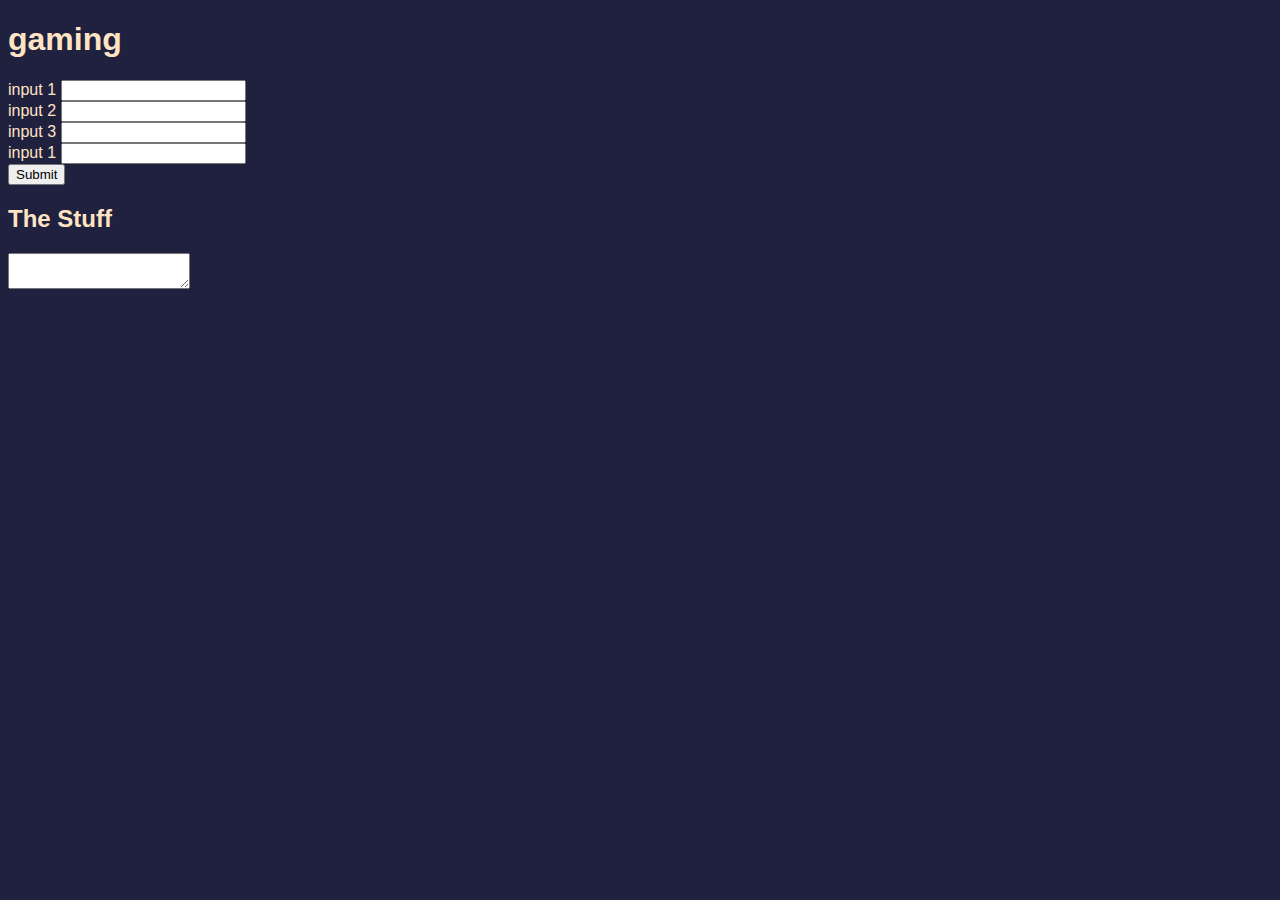
==== week6/gaming/w6gaming.html @ 23a34707 "week 5 and 6" ====
<!DOCTYPE html>
<html lang="en">
<head>
    <meta charset="UTF-8">
    <meta name="viewport" content="width=device-width, initial-scale=1.0">
    <title>W6 Game Stats</title>
    <script src="w6gaming.js"></script>
    <link rel="stylesheet" href="w6gaming.css">
</head>
<body>
    <header>
        <h1>gaming</h1>
    </header>
    <main>
        <form id="statsForm" onsubmit="updateStats()">
            <label for="input1">input 1</label>
            <input id="input1" name="input1" required><br>
            <label for="input2">input 2</label>
            <input id="input2" name="input2" required><br>
            <label for="input3">input 3</label>
            <input id="input3" name="input3" required><br>
            <label for="input4">input 1</label>
            <input id="input4" name="input4" required><br>
            <button id="submit">Submit</button><br>
        </form>
        <div id="statsZone">
            <h2>The Stuff</h2>
            <textarea id="output" readonly></textarea>
        </div>
    </main>

</body>
</html>
---- week6/gaming/w6gaming.css ----
body
{
    background-color:rgb(32, 32, 63);
    color:bisque;
    font-family:Verdana, Geneva, Tahoma, sans-serif;
}
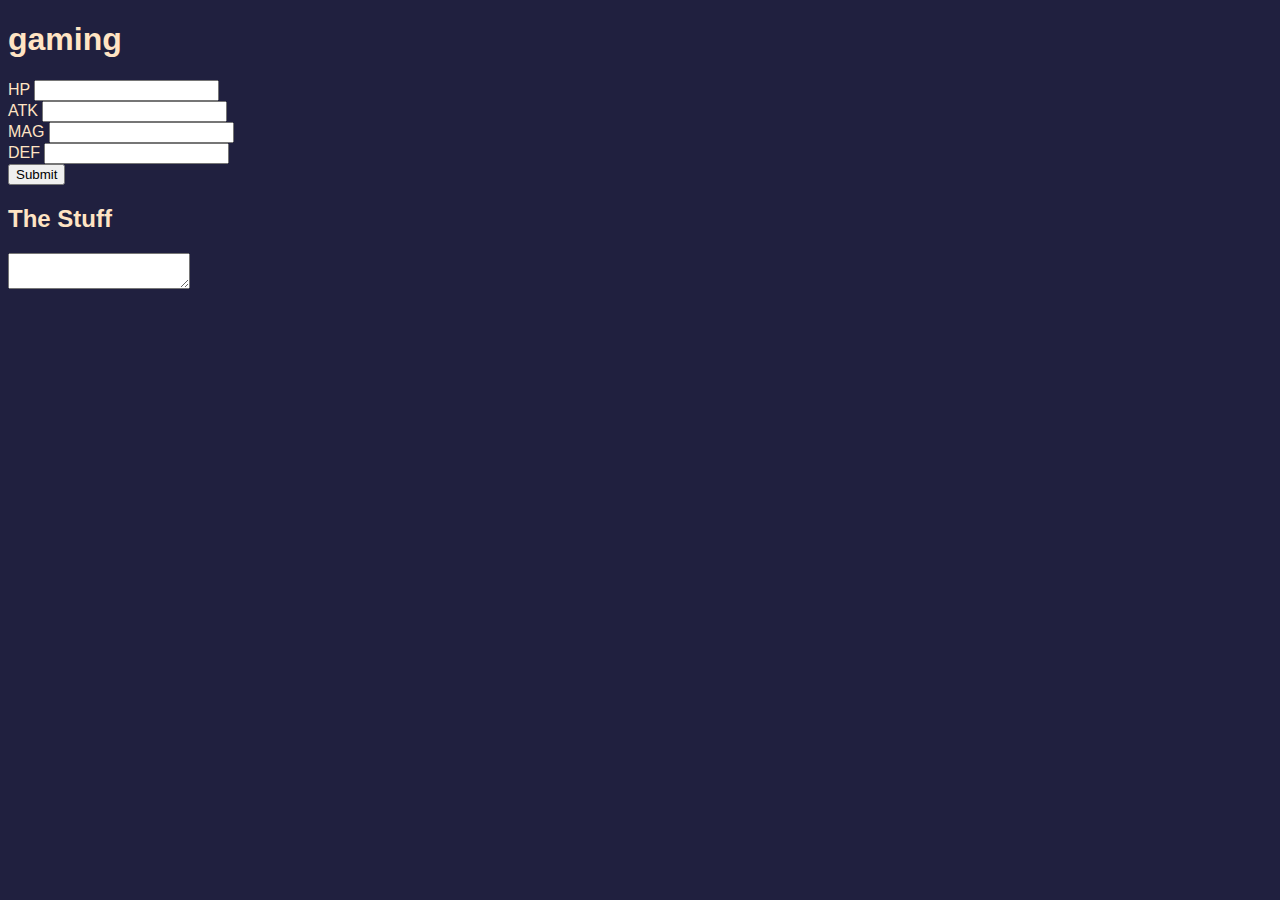
==== commit 3d718921: "slight edit" ====
--- a/week6/gaming/w6gaming.html
+++ b/week6/gaming/w6gaming.html
@@ -13,13 +13,13 @@
     </header>
     <main>
         <form id="statsForm" onsubmit="updateStats()">
-            <label for="input1">input 1</label>
+            <label for="input1">HP</label>
             <input id="input1" name="input1" required><br>
-            <label for="input2">input 2</label>
+            <label for="input2">ATK</label>
             <input id="input2" name="input2" required><br>
-            <label for="input3">input 3</label>
+            <label for="input3">MAG</label>
             <input id="input3" name="input3" required><br>
-            <label for="input4">input 1</label>
+            <label for="input4">DEF</label>
             <input id="input4" name="input4" required><br>
             <button id="submit">Submit</button><br>
         </form>
